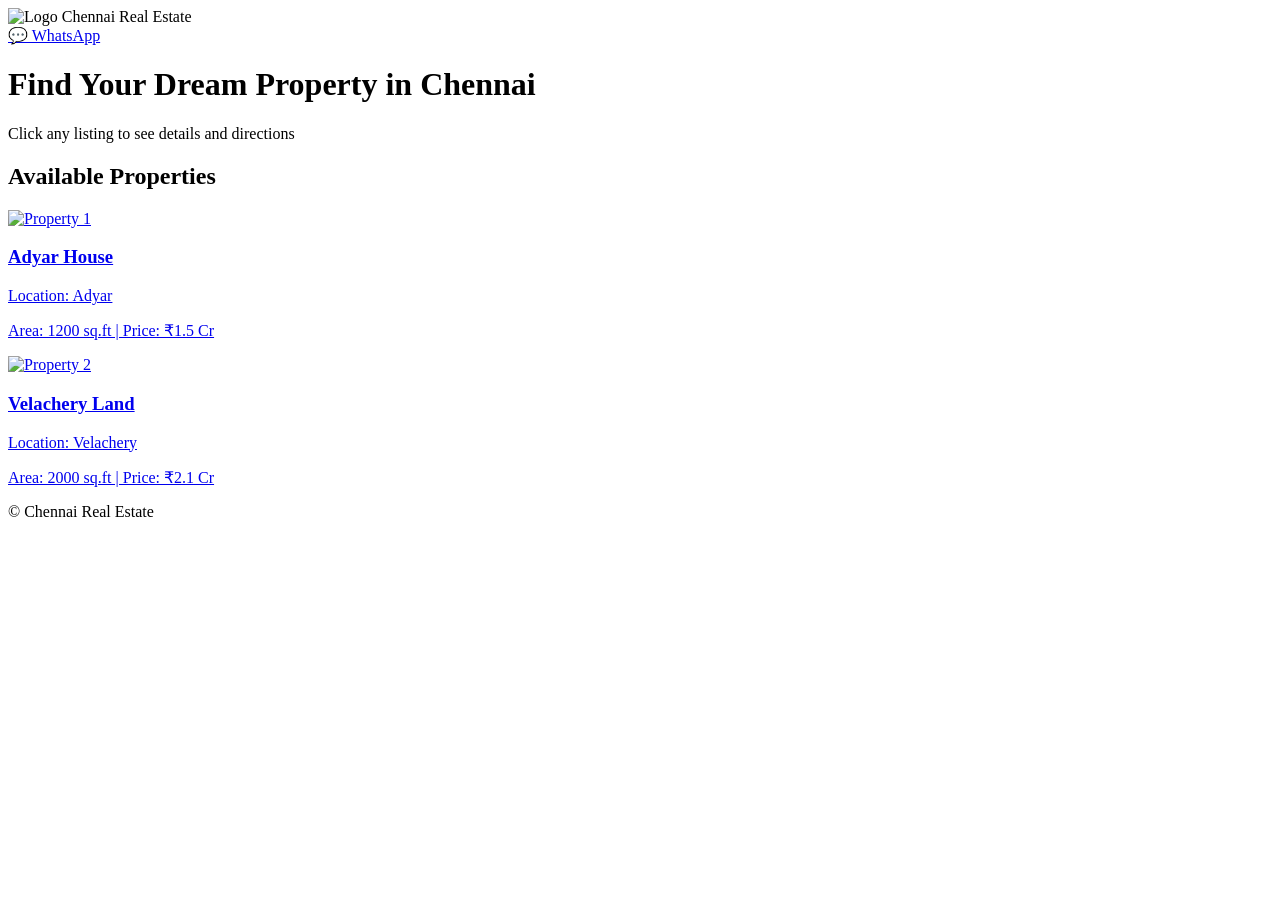
==== index.html @ d84491ab "Create index.html Homepage listing properties" ====
<!DOCTYPE html>
<html lang="en">
<head>
<meta charset="UTF-8">
<meta name="viewport" content="width=device-width, initial-scale=1.0">
<title>Chennai Real Estate</title>
<link href="https://fonts.googleapis.com/css2?family=Poppins:wght@400;600&display=swap" rel="stylesheet">
<link rel="stylesheet" href="style.css">
</head>
<body>

<nav class="navbar">
  <div class="logo">
    <img src="assets/logo.png" alt="Logo">
    <span>Chennai Real Estate</span>
  </div>
  <div class="nav-actions">
    <a href="https://wa.me/917010022388" class="wa-btn">💬 WhatsApp</a>
  </div>
</nav>

<header class="hero">
  <h1>Find Your Dream Property in Chennai</h1>
  <p>Click any listing to see details and directions</p>
</header>

<section class="listings">
  <h2>Available Properties</h2>

  <div class="cards">
    <!-- Example property card -->
    <a href="listing.html?prop=1" class="card">
      <img src="assets/property1.jpg" alt="Property 1">
      <h3>Adyar House</h3>
      <p>Location: Adyar</p>
      <p>Area: 1200 sq.ft | Price: ₹1.5 Cr</p>
    </a>

    <a href="listing.html?prop=2" class="card">
      <img src="assets/property2.jpg" alt="Property 2">
      <h3>Velachery Land</h3>
      <p>Location: Velachery</p>
      <p>Area: 2000 sq.ft | Price: ₹2.1 Cr</p>
    </a>

    <!-- Add more cards here -->
  </div>
</section>

<footer>© Chennai Real Estate</footer>
<script src="script.js"></script>
</body>
</html>
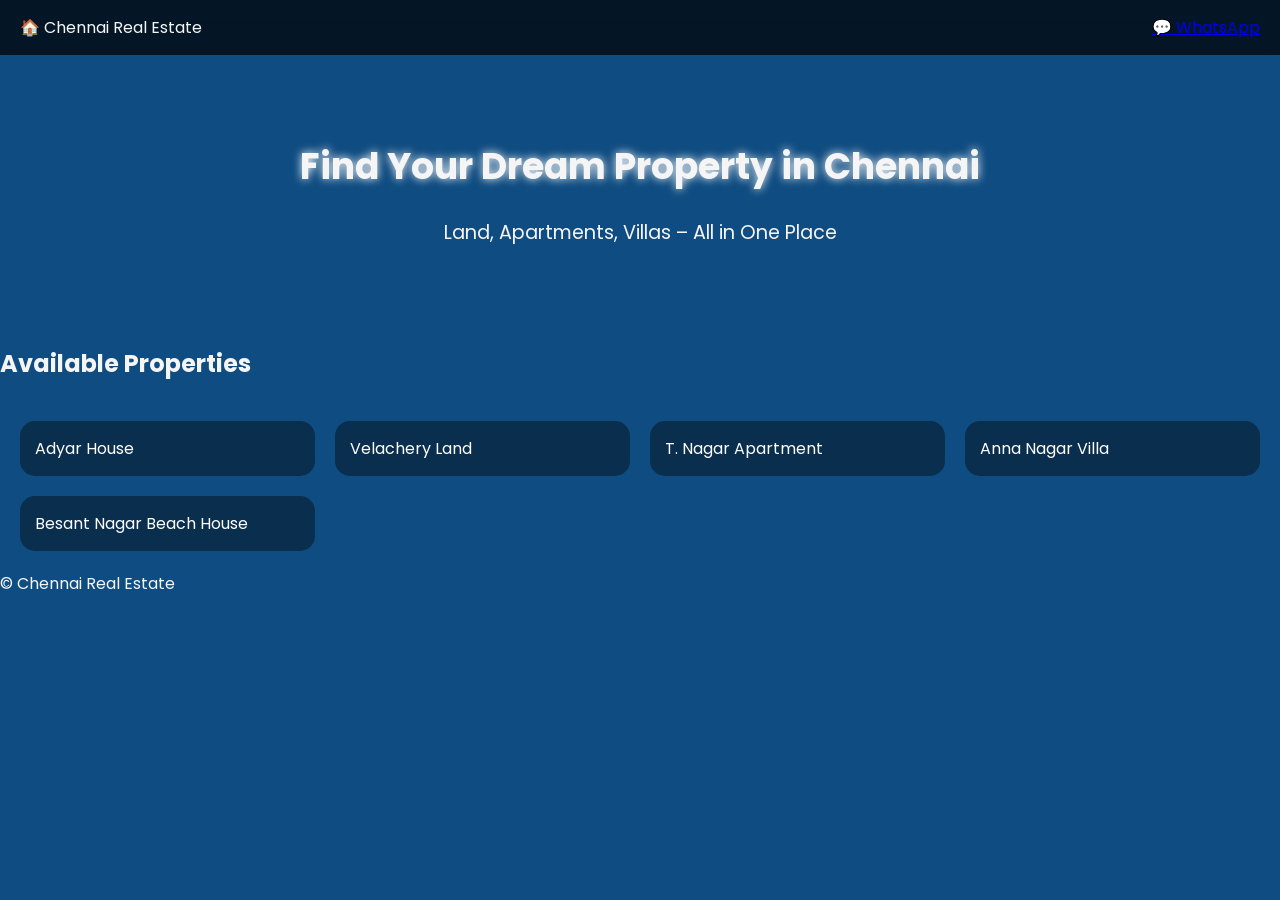
==== commit aefa8eaf: "Update index.html" ====
--- a/index.html
+++ b/index.html
@@ -4,50 +4,40 @@
 <meta charset="UTF-8">
 <meta name="viewport" content="width=device-width, initial-scale=1.0">
 <title>Chennai Real Estate</title>
+
+<!-- Google Font -->
 <link href="https://fonts.googleapis.com/css2?family=Poppins:wght@400;600&display=swap" rel="stylesheet">
+
+<!-- CSS -->
 <link rel="stylesheet" href="style.css">
 </head>
 <body>
 
+<!-- Navbar -->
 <nav class="navbar">
-  <div class="logo">
-    <img src="assets/logo.png" alt="Logo">
-    <span>Chennai Real Estate</span>
-  </div>
-  <div class="nav-actions">
-    <a href="https://wa.me/917010022388" class="wa-btn">💬 WhatsApp</a>
-  </div>
+  <div class="logo">🏠 Chennai Real Estate</div>
+  <a href="https://wa.me/917010022388" class="wa-btn">💬 WhatsApp</a>
 </nav>
 
+<!-- Hero Section -->
 <header class="hero">
   <h1>Find Your Dream Property in Chennai</h1>
-  <p>Click any listing to see details and directions</p>
+  <p>Land, Apartments, Villas – All in One Place</p>
 </header>
 
-<section class="listings">
+<!-- Properties Section -->
+<section class="section">
   <h2>Available Properties</h2>
-
   <div class="cards">
-    <!-- Example property card -->
-    <a href="listing.html?prop=1" class="card">
-      <img src="assets/property1.jpg" alt="Property 1">
-      <h3>Adyar House</h3>
-      <p>Location: Adyar</p>
-      <p>Area: 1200 sq.ft | Price: ₹1.5 Cr</p>
-    </a>
-
-    <a href="listing.html?prop=2" class="card">
-      <img src="assets/property2.jpg" alt="Property 2">
-      <h3>Velachery Land</h3>
-      <p>Location: Velachery</p>
-      <p>Area: 2000 sq.ft | Price: ₹2.1 Cr</p>
-    </a>
-
-    <!-- Add more cards here -->
+    <a href="listing.html?prop=1" class="card">Adyar House</a>
+    <a href="listing.html?prop=2" class="card">Velachery Land</a>
+    <a href="listing.html?prop=3" class="card">T. Nagar Apartment</a>
+    <a href="listing.html?prop=4" class="card">Anna Nagar Villa</a>
+    <a href="listing.html?prop=5" class="card">Besant Nagar Beach House</a>
   </div>
 </section>
 
 <footer>© Chennai Real Estate</footer>
-<script src="script.js"></script>
+
 </body>
 </html>
--- a/style.css
+++ b/style.css
@@ -0,0 +1,83 @@
+body {
+  font-family: 'Poppins', sans-serif;
+  background-color: #0f4c81;
+  color: #f5f5f5;
+  margin: 0;
+  padding: 0;
+}
+
+.navbar {
+  display: flex;
+  justify-content: space-between;
+  align-items: center;
+  padding: 15px 20px;
+  background: rgba(0,0,0,0.7);
+  backdrop-filter: blur(8px);
+}
+
+.logo img { width: 40px; margin-right: 10px; vertical-align: middle; }
+.nav-actions a { 
+  color: #fff; 
+  background: #25D366; 
+  padding: 8px 15px; 
+  border-radius: 5px; 
+  text-decoration: none;
+  font-weight: 600;
+}
+
+.hero {
+  text-align: center;
+  padding: 60px 20px;
+  font-size: 1.2rem;
+}
+
+.hero h1 {
+  font-size: 36px;
+  text-shadow: 0 0 10px #fff;
+}
+
+.cards {
+  display: grid;
+  grid-template-columns: repeat(auto-fit,minmax(250px,1fr));
+  gap: 20px;
+  padding: 20px;
+}
+
+.card {
+  background: rgba(0,0,0,0.4);
+  border-radius: 15px;
+  padding: 15px;
+  text-decoration: none;
+  color: #fff;
+  transition: transform 0.3s, box-shadow 0.3s;
+}
+
+.card:hover {
+  transform: scale(1.05);
+  box-shadow: 0 0 20px #fff;
+}
+
+.card img {
+  width: 100%;
+  height: 150px;
+  border-radius: 10px;
+  object-fit: cover;
+}
+
+.back-btn {
+  display: inline-block;
+  margin: 20px;
+  padding: 10px 20px;
+  background: #fff;
+  color: #0f4c81;
+  border-radius: 10px;
+  text-decoration: none;
+  font-weight: bold;
+}
+
+/* Tabs */
+.tabs { display: flex; justify-content: center; gap: 10px; margin: 20px 0; }
+.tab-btn { padding: 10px 20px; background: #333; border: none; color: #fff; cursor: pointer; border-radius: 5px; }
+.tab-btn:hover { background: #555; }
+.tab-content { display: none; padding: 20px; background: rgba(0,0,0,0.3); border-radius: 10px; }
+#map-container { width: 100%; height: 300px; border-radius: 10px; }
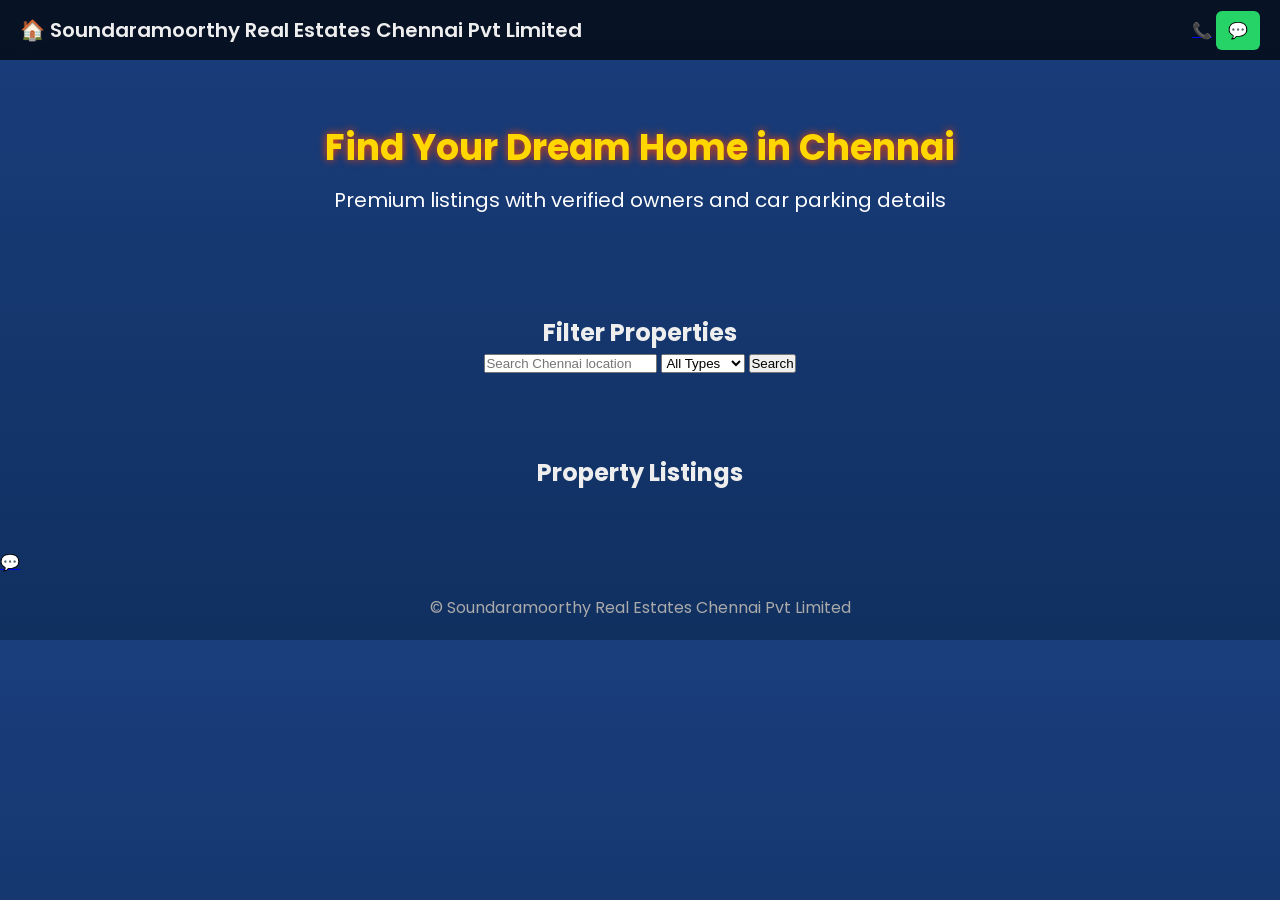
==== commit 2ef9a088: "Update index.html" ====
--- a/index.html
+++ b/index.html
@@ -3,41 +3,47 @@
 <head>
 <meta charset="UTF-8">
 <meta name="viewport" content="width=device-width, initial-scale=1.0">
-<title>Chennai Real Estate</title>
-
-<!-- Google Font -->
-<link href="https://fonts.googleapis.com/css2?family=Poppins:wght@400;600&display=swap" rel="stylesheet">
-
-<!-- CSS -->
+<title>Soundaramoorthy Real Estates Chennai Pvt Limited</title>
+<link href="https://fonts.googleapis.com/css2?family=Poppins:wght@400;600;700&display=swap" rel="stylesheet">
 <link rel="stylesheet" href="style.css">
 </head>
 <body>
 
-<!-- Navbar -->
 <nav class="navbar">
-  <div class="logo">🏠 Chennai Real Estate</div>
-  <a href="https://wa.me/917010022388" class="wa-btn">💬 WhatsApp</a>
+  <div class="logo">🏠 Soundaramoorthy Real Estates Chennai Pvt Limited</div>
+  <div class="nav-actions">
+    <a href="tel:+917010022388" class="call-btn">📞</a>
+    <a href="https://wa.me/917010022388" class="wa-btn">💬</a>
+  </div>
 </nav>
 
-<!-- Hero Section -->
 <header class="hero">
-  <h1>Find Your Dream Property in Chennai</h1>
-  <p>Land, Apartments, Villas – All in One Place</p>
+  <h1>Find Your Dream Home in Chennai</h1>
+  <p>Premium listings with verified owners and car parking details</p>
 </header>
 
-<!-- Properties Section -->
 <section class="section">
-  <h2>Available Properties</h2>
-  <div class="cards">
-    <a href="listing.html?prop=1" class="card">Adyar House</a>
-    <a href="listing.html?prop=2" class="card">Velachery Land</a>
-    <a href="listing.html?prop=3" class="card">T. Nagar Apartment</a>
-    <a href="listing.html?prop=4" class="card">Anna Nagar Villa</a>
-    <a href="listing.html?prop=5" class="card">Besant Nagar Beach House</a>
+  <h2>Filter Properties</h2>
+  <div class="filters">
+    <input type="text" id="search-location" placeholder="Search Chennai location">
+    <select id="filter-type">
+      <option value="">All Types</option>
+      <option value="Villa">Villa</option>
+      <option value="Apartment">Apartment</option>
+      <option value="Land">Land</option>
+    </select>
+    <button onclick="applyFilter()">Search</button>
   </div>
 </section>
 
-<footer>© Chennai Real Estate</footer>
+<section class="section">
+  <h2>Property Listings</h2>
+  <div id="property-list" class="cards"></div>
+</section>
 
+<a href="https://wa.me/917010022388" class="whatsapp-float">💬</a>
+<footer>© Soundaramoorthy Real Estates Chennai Pvt Limited</footer>
+
+<script src="script.js"></script>
 </body>
 </html>
--- a/style.css
+++ b/style.css
@@ -1,83 +1,48 @@
+/* RESET */
+* { margin:0; padding:0; box-sizing:border-box; }
+
 body {
   font-family: 'Poppins', sans-serif;
-  background-color: #0f4c81;
-  color: #f5f5f5;
-  margin: 0;
-  padding: 0;
+  background: linear-gradient(to bottom, #1a3d7c, #103060);
+  color: #eee;
 }
 
+/* NAVBAR */
 .navbar {
-  display: flex;
-  justify-content: space-between;
-  align-items: center;
-  padding: 15px 20px;
+  display:flex;
+  justify-content:space-between;
+  align-items:center;
+  padding:15px 20px;
   background: rgba(0,0,0,0.7);
-  backdrop-filter: blur(8px);
+  backdrop-filter: blur(12px);
+  font-weight:600;
 }
 
-.logo img { width: 40px; margin-right: 10px; vertical-align: middle; }
-.nav-actions a { 
-  color: #fff; 
-  background: #25D366; 
-  padding: 8px 15px; 
-  border-radius: 5px; 
-  text-decoration: none;
-  font-weight: 600;
-}
+.navbar .logo { font-size:20px; }
+.wa-btn { background:#25D366; color:white; padding:8px 12px; border-radius:6px; text-decoration:none; }
 
-.hero {
-  text-align: center;
-  padding: 60px 20px;
-  font-size: 1.2rem;
-}
+/* HERO */
+.hero { text-align:center; padding:60px 20px; }
+.hero h1 { font-size:36px; color:#ffd700; text-shadow: 0 0 8px #ff4500; }
+.hero p { font-size:20px; color:#fff; margin-top:10px; }
 
-.hero h1 {
-  font-size: 36px;
-  text-shadow: 0 0 10px #fff;
-}
+/* CARDS */
+.section { padding:40px 20px; text-align:center; }
+.cards { display:grid; grid-template-columns:repeat(auto-fit,minmax(180px,1fr)); gap:20px; margin-top:20px; }
+.card { padding:25px; border-radius:15px; background:rgba(255,255,255,0.05); color:white; text-decoration:none; font-size:18px; transition:0.3s; }
+.card:hover { transform:scale(1.05); box-shadow:0 0 20px rgba(255,255,255,0.2); }
 
-.cards {
-  display: grid;
-  grid-template-columns: repeat(auto-fit,minmax(250px,1fr));
-  gap: 20px;
-  padding: 20px;
-}
+/* PROPERTY DETAILS */
+.property-details img { width:100%; max-height:400px; object-fit:cover; border-radius:12px; margin:15px 0; }
 
-.card {
-  background: rgba(0,0,0,0.4);
-  border-radius: 15px;
-  padding: 15px;
-  text-decoration: none;
-  color: #fff;
-  transition: transform 0.3s, box-shadow 0.3s;
-}
+/* TABS */
+.tabs { display:flex; gap:15px; justify-content:center; margin:15px 0; }
+.tab-btn { padding:10px 20px; border:none; border-radius:10px; cursor:pointer; background:rgba(255,255,255,0.1); color:white; transition:0.3s; }
+.tab-btn:hover { background:#ffd700; color:black; }
+.tab-content { display:none; padding:10px 0; }
 
-.card:hover {
-  transform: scale(1.05);
-  box-shadow: 0 0 20px #fff;
-}
+/* MAP */
+#map-container { width:100%; height:400px; border-radius:12px; }
 
-.card img {
-  width: 100%;
-  height: 150px;
-  border-radius: 10px;
-  object-fit: cover;
-}
-
-.back-btn {
-  display: inline-block;
-  margin: 20px;
-  padding: 10px 20px;
-  background: #fff;
-  color: #0f4c81;
-  border-radius: 10px;
-  text-decoration: none;
-  font-weight: bold;
-}
-
-/* Tabs */
-.tabs { display: flex; justify-content: center; gap: 10px; margin: 20px 0; }
-.tab-btn { padding: 10px 20px; background: #333; border: none; color: #fff; cursor: pointer; border-radius: 5px; }
-.tab-btn:hover { background: #555; }
-.tab-content { display: none; padding: 20px; background: rgba(0,0,0,0.3); border-radius: 10px; }
-#map-container { width: 100%; height: 300px; border-radius: 10px; }
+/* FOOTER */
+footer { text-align:center; padding:20px; color:#aaa; }
